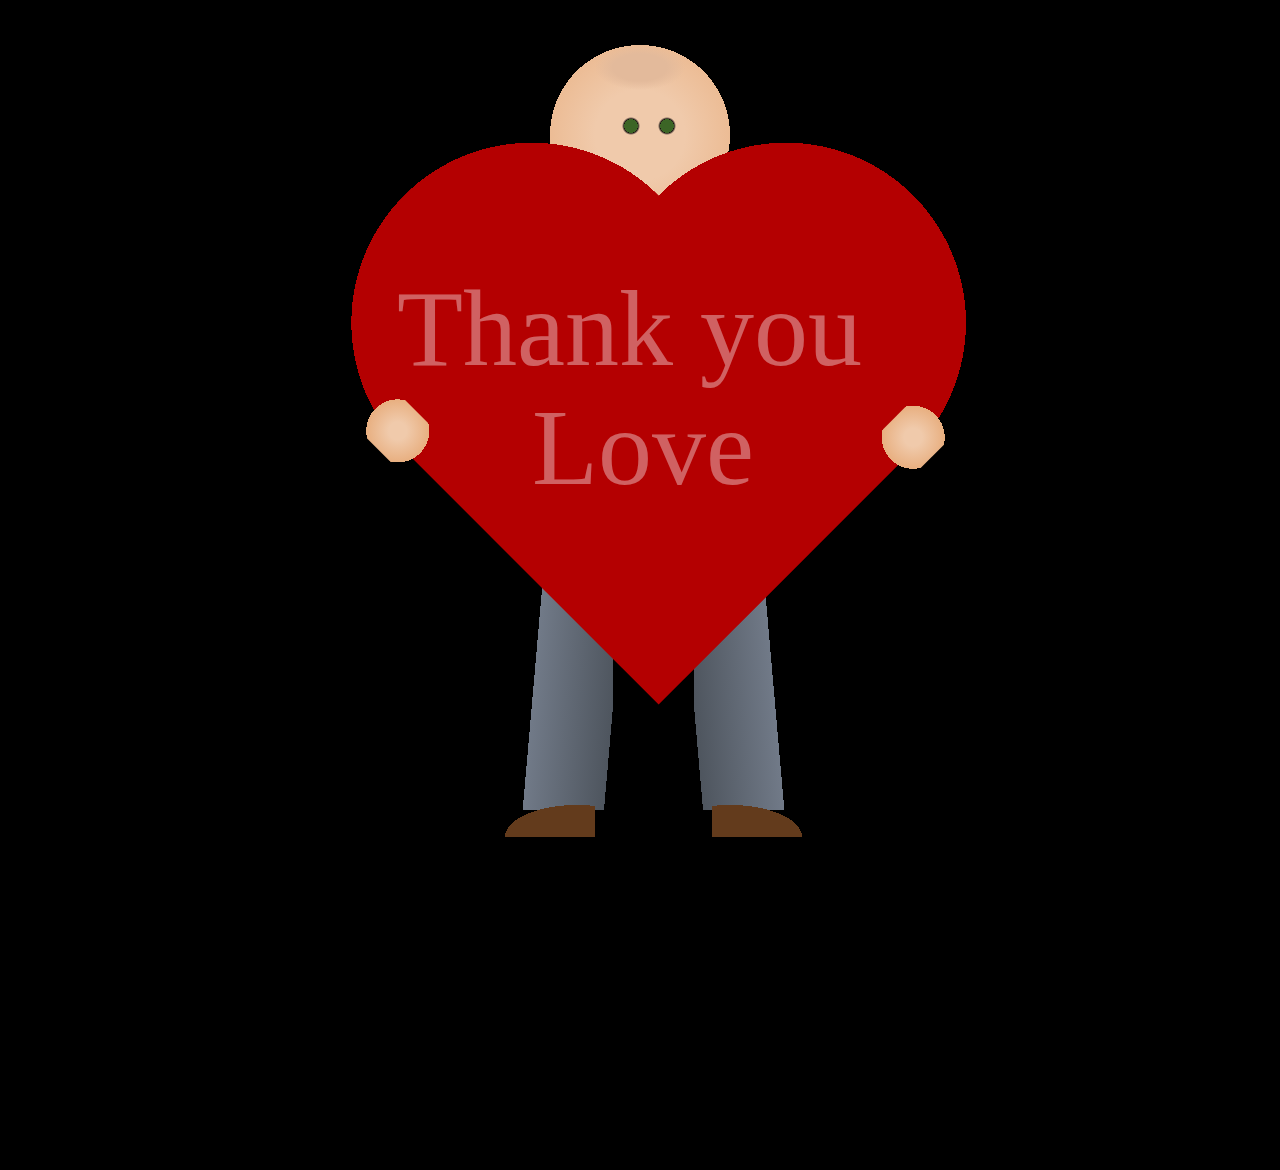
==== new.html @ 4ee79b55 "initial" ====
<!DOCTYPE html>
<html lang="en">
  <head>
    <meta charset="UTF-8" />
    <meta name="viewport" content="width=device-width, initial-scale=1.0" />
    <title>untoldcoding</title>
    <link rel="stylesheet" href="style.css" />
  </head>
  <body>
    <div class="heart">
      <i class="fa-solid fa-heart"></i>
    </div>
    <div class="beloved"></div>
  </body>
</html>
---- style.css ----
*,
*:before,
*:after {
  padding: 0;
  margin: 0;
  box-sizing: border-box;
}

body {
  width: 100vw;
  height: 100vh;
  display: flex;
  justify-content: center;
  align-items: center;
  margin: 0 auto;
  background: linear-gradient(180deg, #000000 15%, #000000 100%);
}

div:before,
div:after {
  display: block;
  content: "";
  position: absolute;
}

div.beloved {
  width: 100vmin;
  height: 100vmin;
  left: -5vmin;
  margin: 0 auto;
  display: flex;
  z-index: -99;
  position: relative;
  background: radial-gradient(ellipse, #e3ba9b 3vmin, transparent 5vmin) 50vmin
      5vmin/10vmin 5vmin no-repeat,
    radial-gradient(circle, #3c6526 0.75vmin, black 0.75vmin, transparent 1vmin)
      52vmin 12vmin/4vmin 4vmin no-repeat,
    radial-gradient(circle, #3c6526 0.75vmin, black 0.75vmin, transparent 1vmin)
      56vmin 12vmin/4vmin 4vmin no-repeat,
    radial-gradient(circle, #f0caab 5vmin, #ecbc95 10vmin, transparent 10vmin)
      45vmin 5vmin/20vmin 20vmin no-repeat,
    radial-gradient(ellipse at 90% 100%, #633b1c 8vmin, transparent 8vmin)
      30vmin 85vmin/20vmin 8vmin no-repeat,
    radial-gradient(ellipse at 10% 100%, #633b1c 8vmin, transparent 8vmin)
      63vmin 85vmin/20vmin 8vmin no-repeat,
    linear-gradient(
        -85deg,
        transparent 1vmin,
        #4e555e 1vmin,
        #717a88 10vmin,
        transparent 10vmin
      )
      37vmin 60vmin/15vmin 30vmin no-repeat,
    linear-gradient(
        85deg,
        transparent 1vmin,
        #4e555e 1vmin,
        #717a88 10vmin,
        transparent 10vmin
      )
      61vmin 60vmin/15vmin 30vmin no-repeat;
}

div.beloved:before {
  width: 100vmin;
  height: 100vmin;
  z-index: 50;
  display: flex;
  position: absolute;
  transform: rotate(45deg);
  background: radial-gradient(
        circle,
        #f0caab 1vmin,
        #e8af80 3.5vmin,
        transparent 3.5vmin
      )
      29vmin 61vmin/8vmin 6vmin no-repeat,
    radial-gradient(circle, #f0caab 1vmin, #e8af80 3.5vmin, transparent 3.5vmin)
      71vmin 20vmin/6vmin 8vmin no-repeat,
    radial-gradient(circle, #b40001 20vmin, transparent 20vmin) 35vmin 5vmin/40vmin
      40vmin no-repeat,
    radial-gradient(circle, #b40001 20vmin, transparent 20vmin) 15vmin 25vmin/40vmin
      40vmin no-repeat,
    linear-gradient(90deg, #b40001 50vmin, transparent 50vmin) 35vmin 25vmin/40vmin
      40vmin no-repeat;
}

div.beloved:after {
  width: 100vmin;
  height: 100vmin;
  top: 30vmin;
  left: 28vmin;
  z-index: 50;
  display: flex;
  position: absolute;
  white-space: pre;
  content: "Thank you \a Love";

  text-align: center;
  line-height: 1.1;
  color: #ffffff;
  opacity: 0.38;
  font-family: "Architects Daughter", cursive;
  font-size: 12vmin;
}

div.beloved:before {
  animation: floatturn 10s ease-out infinite;
}

@keyframes floatturn {
  50% {
    transform: rotateZ(45deg) translateY(-3vmin);
  }
}
div.beloved:after {
  animation: float 10s ease-out infinite;
}

@keyframes float {
  50% {
    transform: translateX(3vmin) translateY(-3vmin);
  }
}
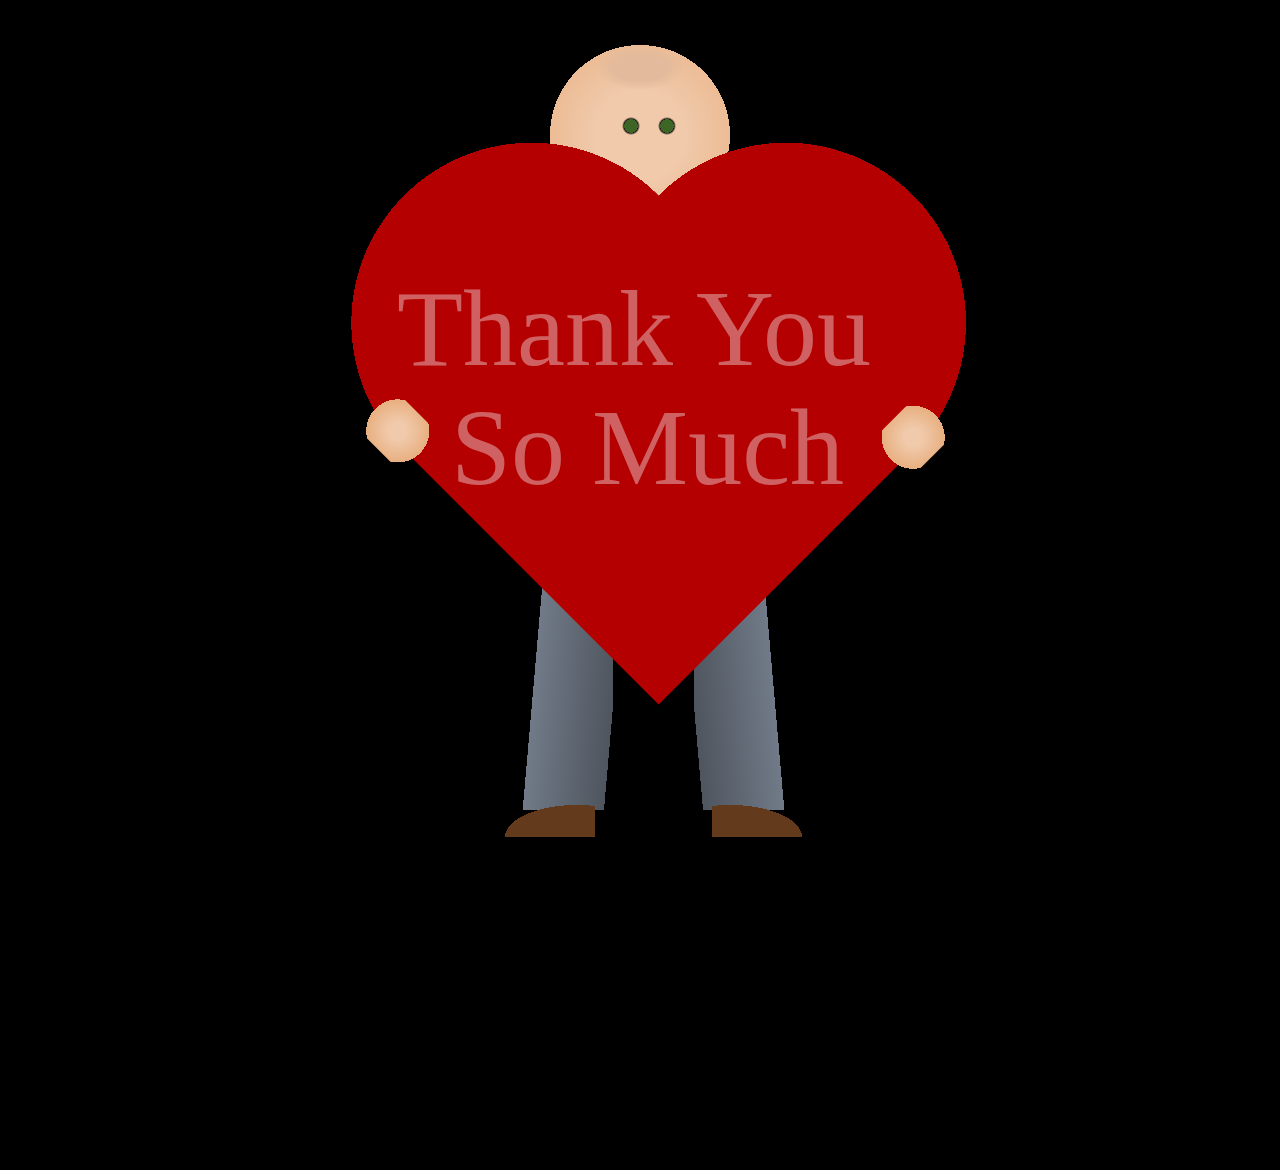
==== commit 59ea66ca: "final commit" ====
--- a/new.html
+++ b/new.html
@@ -3,7 +3,7 @@
   <head>
     <meta charset="UTF-8" />
     <meta name="viewport" content="width=device-width, initial-scale=1.0" />
-    <title>untoldcoding</title>
+    <title>conformation</title>
     <link rel="stylesheet" href="style.css" />
   </head>
   <body>
--- a/style.css
+++ b/style.css
@@ -94,13 +94,13 @@
   display: flex;
   position: absolute;
   white-space: pre;
-  content: "Thank you \a Love";
+  content: "Thank You \a So Much";
 
   text-align: center;
   line-height: 1.1;
   color: #ffffff;
   opacity: 0.38;
-  font-family: "Architects Daughter", cursive;
+  font-family: "Architects Daughter", ;
   font-size: 12vmin;
 }
 
